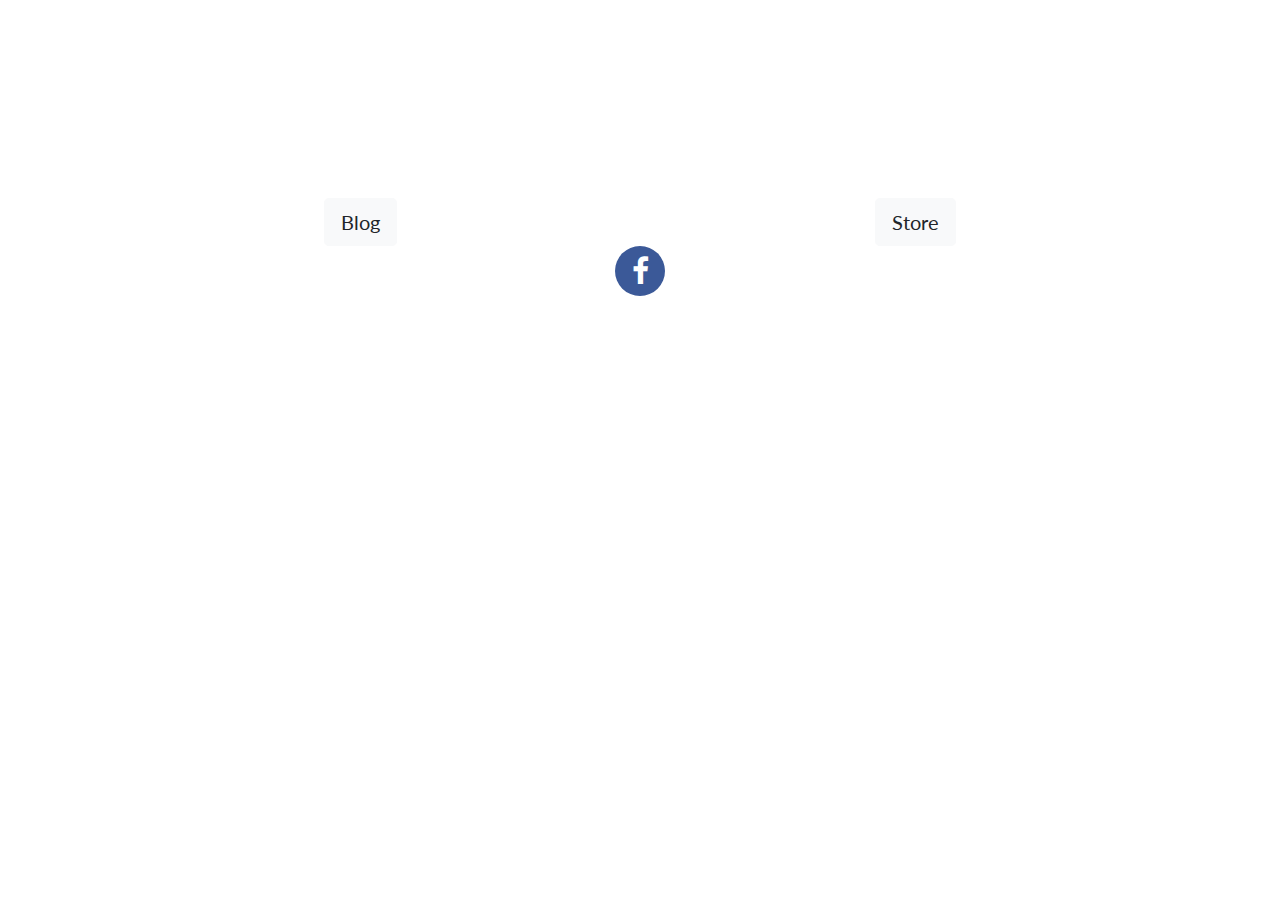
==== index.html @ 1c2366cf "Adding images again but right this time hopefully" ====
<!doctype html>
<html class="no-js" lang="">

<head>
    <meta charset="utf-8">
    <title></title>
    <meta name="description" content="">
    <meta name="viewport" content="width=device-width, initial-scale=1">
    <meta name="theme-color" content="#fafafa">
    <link rel="stylesheet" href="https://cdnjs.cloudflare.com/ajax/libs/font-awesome/4.7.0/css/font-awesome.min.css">
    <link rel="stylesheet" href="https://stackpath.bootstrapcdn.com/bootstrap/4.3.1/css/bootstrap.min.css"
        integrity="sha384-ggOyR0iXCbMQv3Xipma34MD+dH/1fQ784/j6cY/iJTQUOhcWr7x9JvoRxT2MZw1T" crossorigin="anonymous">
    <script src="https://stackpath.bootstrapcdn.com/bootstrap/4.3.1/js/bootstrap.min.js"
        integrity="sha384-JjSmVgyd0p3pXB1rRibZUAYoIIy6OrQ6VrjIEaFf/nJGzIxFDsf4x0xIM+B07jRM"
        crossorigin="anonymous"></script>
    <link href="https://fonts.googleapis.com/css?family=Lato&display=swap" rel="stylesheet">
    <link rel="stylesheet" href="Styles/Blog.css">
    <style>
        body {
            background: url(docs/assets/images/LandingPage.jpg) no-repeat center center fixed;
            -webkit-background-size: cover;
            -moz-background-size: cover;
            -o-background-size: cover;
            background-size: cover;
            font-family: 'Lato', sans-serif;
        }

        h1,
        h4 {
            color: white;
        }

        .fa {
            padding: 10px;
            font-size: 30px;
            width: 50px;
            text-align: center;
            text-decoration: none;
            border-radius: 50%;
        }

        .fa-facebook {
            background: #3B5998;
            color: white;
        }

        .fa-instagram {
            background: #F56040;
            color: white;
        }
    </style>
</head>

<body>

    <div class="container">
        <div class="row mt-5 justify-content-center">
            <h1>Dan the Cameraman</h1>
        </div>
        <div class="row justify-content-center">
            <h4>Last year, I spent a year abroad in
                Osaka, Japan. Over my one year there I drove over 5000 kilometers across the country. From famous
                temples to hidden mountain passes, I aimed to capture of much of Japan as possible, especially what's
                not easily found. These are just some of the photos from my experiences.</h4>
        </div>
        <div class="d-flex justify-content-around">
            <div>
                <button type="button" class="btn btn-light btn-lg"
                    onclick="window.location.href = 'Blog.html';">Blog</button>
            </div>
            <div>
                <button type="button" class="btn btn-light btn-lg"
                    onclick="window.location.href = 'Store.html';">Store</button>
            </div>
        </div>
        <div class="row justify-content-center">
            <a href="#" class="fa fa-facebook"></a>
            <a href="# class="fa fa-instagram"></a>
        </div>
    </div>
</body>
</html>



<!--
<!DOCTYPE html>
<html lang="en">
<head>
    <meta charset="UTF-8">
    <meta name="viewport" content="width=device-width, initial-scale=1.0">
    <title>Daniel's GitHub Pages Page!</title>
    <link rel="stylesheet" href="style.css">
</head>
<body>
    <h1>Hello world!</h1>
    <h2>I'm hosted with GitHub Pages! Hi Mom and Dad!</h2>
    <h3>WebDev Exercises:</h3>
    <ul>
        <li><a href="http://">First</a></li>
    </ul>

</body>
</html>
-->
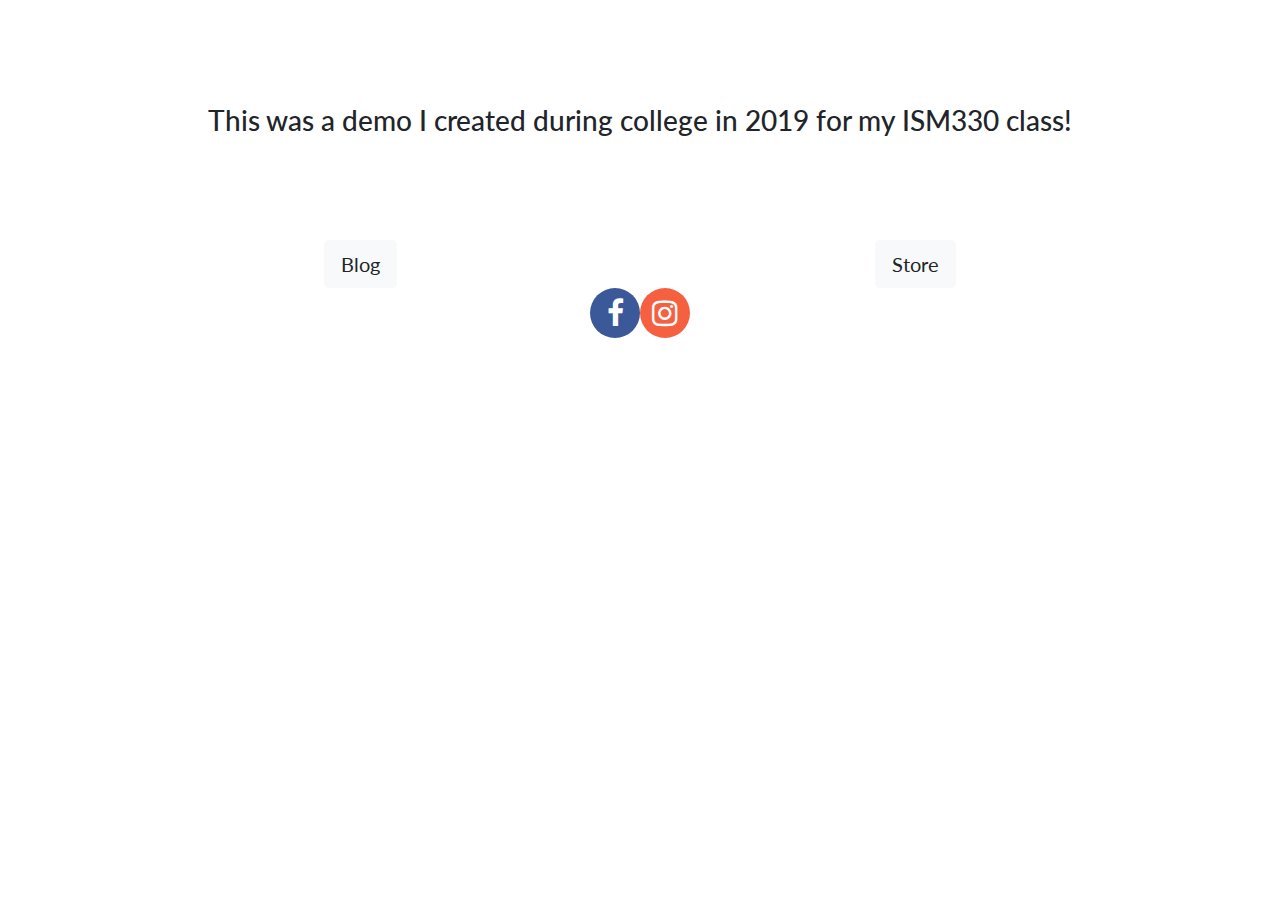
==== commit d3a490c7: "Fixing the broken link" ====
--- a/index.html
+++ b/index.html
@@ -58,6 +58,7 @@
             <h1>Dan the Cameraman</h1>
         </div>
         <div class="row justify-content-center">
+            <h3>This was a demo I created during college in 2019 for my ISM330 class!</h3>
             <h4>Last year, I spent a year abroad in
                 Osaka, Japan. Over my one year there I drove over 5000 kilometers across the country. From famous
                 temples to hidden mountain passes, I aimed to capture of much of Japan as possible, especially what's
@@ -75,7 +76,7 @@
         </div>
         <div class="row justify-content-center">
             <a href="#" class="fa fa-facebook"></a>
-            <a href="# class="fa fa-instagram"></a>
+            <a href="#" class="fa fa-instagram"></a>
         </div>
     </div>
 </body>
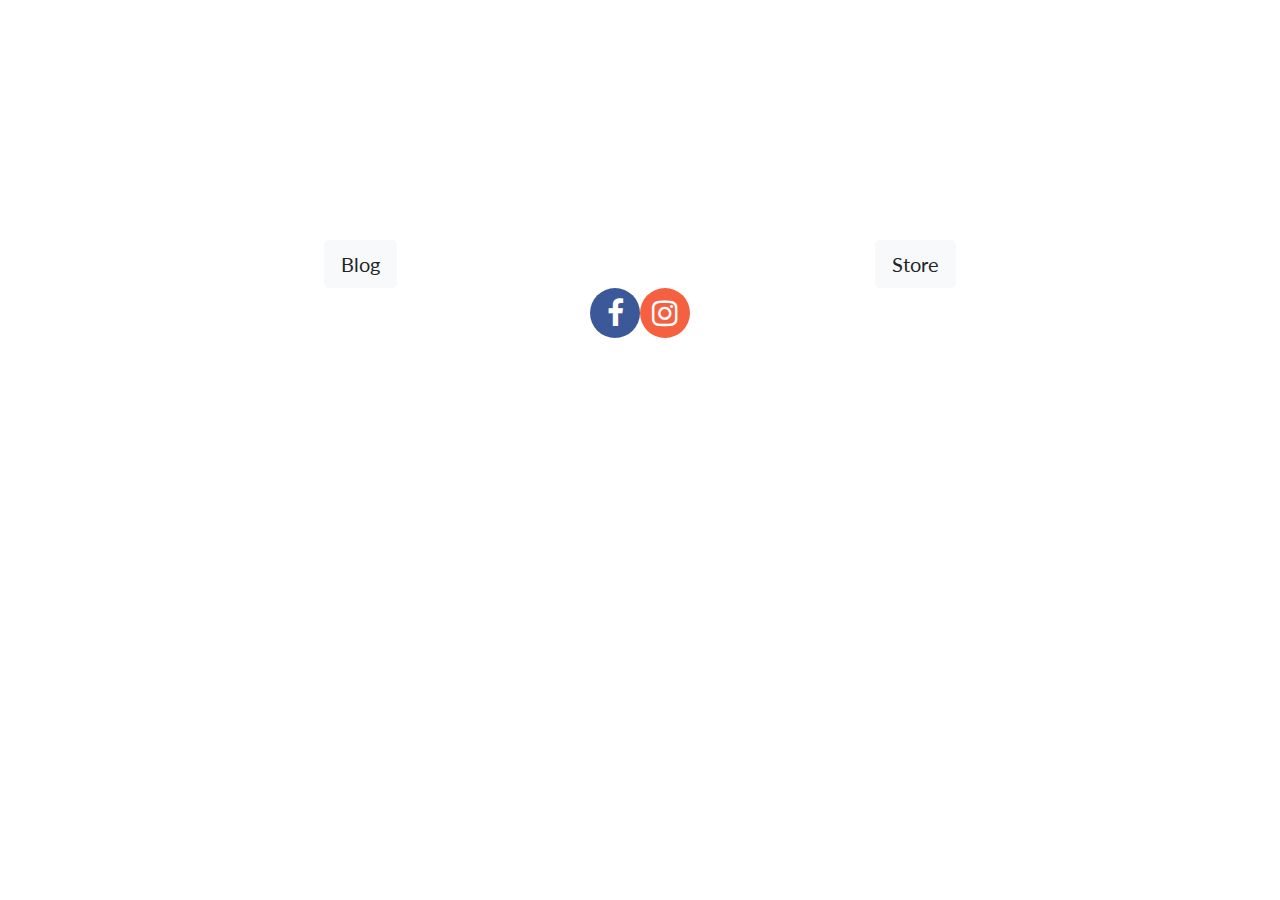
==== commit ce379b4a: "Cleaning up landing page" ====
--- a/index.html
+++ b/index.html
@@ -3,7 +3,7 @@
 
 <head>
     <meta charset="utf-8">
-    <title></title>
+    <title>Daniel's GitHub Pages Page!</title>
     <meta name="description" content="">
     <meta name="viewport" content="width=device-width, initial-scale=1">
     <meta name="theme-color" content="#fafafa">
@@ -14,64 +14,28 @@
         integrity="sha384-JjSmVgyd0p3pXB1rRibZUAYoIIy6OrQ6VrjIEaFf/nJGzIxFDsf4x0xIM+B07jRM"
         crossorigin="anonymous"></script>
     <link href="https://fonts.googleapis.com/css?family=Lato&display=swap" rel="stylesheet">
-    <link rel="stylesheet" href="Styles/Blog.css">
-    <style>
-        body {
-            background: url(docs/assets/images/LandingPage.jpg) no-repeat center center fixed;
-            -webkit-background-size: cover;
-            -moz-background-size: cover;
-            -o-background-size: cover;
-            background-size: cover;
-            font-family: 'Lato', sans-serif;
-        }
-
-        h1,
-        h4 {
-            color: white;
-        }
-
-        .fa {
-            padding: 10px;
-            font-size: 30px;
-            width: 50px;
-            text-align: center;
-            text-decoration: none;
-            border-radius: 50%;
-        }
-
-        .fa-facebook {
-            background: #3B5998;
-            color: white;
-        }
-
-        .fa-instagram {
-            background: #F56040;
-            color: white;
-        }
-    </style>
+    <link rel="stylesheet" href="style.css">
 </head>
 
-<body>
+<body class="LandingPage">
 
     <div class="container">
         <div class="row mt-5 justify-content-center">
-            <h1>Dan the Cameraman</h1>
+            <h1 class="MainPage">Dan the Cameraman</h1>
         </div>
         <div class="row justify-content-center">
-            <h3>This was a demo I created during college in 2019 for my ISM330 class!</h3>
-            <h4>Last year, I spent a year abroad in
+            <h3 class="MainPage">This was a demo I created during college in 2019 for my ISM330 class!</h3>
+            <h4 class="MainPage">Last year, I spent a year abroad in
                 Osaka, Japan. Over my one year there I drove over 5000 kilometers across the country. From famous
                 temples to hidden mountain passes, I aimed to capture of much of Japan as possible, especially what's
                 not easily found. These are just some of the photos from my experiences.</h4>
         </div>
         <div class="d-flex justify-content-around">
             <div>
-                <button type="button" class="btn btn-light btn-lg"
-                    onclick="window.location.href = 'Blog.html';">Blog</button>
+                <button type="button" class="btn btn-light btn-lg">Blog</button>
             </div>
             <div>
-                <button type="button" class="btn btn-light btn-lg"
-                    onclick="window.location.href = 'Store.html';">Store</button>
+                <button type="button" class="btn btn-light btn-lg">Store</button>
             </div>
         </div>
         <div class="row justify-content-center">
@@ -80,27 +44,5 @@
         </div>
     </div>
 </body>
-</html>
 
-
-
-<!--
-<!DOCTYPE html>
-<html lang="en">
-<head>
-    <meta charset="UTF-8">
-    <meta name="viewport" content="width=device-width, initial-scale=1.0">
-    <title>Daniel's GitHub Pages Page!</title>
-    <link rel="stylesheet" href="style.css">
-</head>
-<body>
-    <h1>Hello world!</h1>
-    <h2>I'm hosted with GitHub Pages! Hi Mom and Dad!</h2>
-    <h3>WebDev Exercises:</h3>
-    <ul>
-        <li><a href="http://">First</a></li>
-    </ul>
-
-</body>
-</html>
--->
+</html>--- a/style.css
+++ b/style.css
@@ -0,0 +1,31 @@
+.LandingPage {
+    background: url(docs/assets/images/LandingPage.jpg) no-repeat center center fixed;
+    -webkit-background-size: cover;
+    -moz-background-size: cover;
+    -o-background-size: cover;
+    background-size: cover;
+    font-family: 'Lato', sans-serif;
+}
+
+.MainPage {
+    color: white;
+}
+
+.fa {
+    padding: 10px;
+    font-size: 30px;
+    width: 50px;
+    text-align: center;
+    text-decoration: none;
+    border-radius: 50%;
+}
+
+.fa-facebook {
+    background: #3B5998;
+    color: white;
+}
+
+.fa-instagram {
+    background: #F56040;
+    color: white;
+}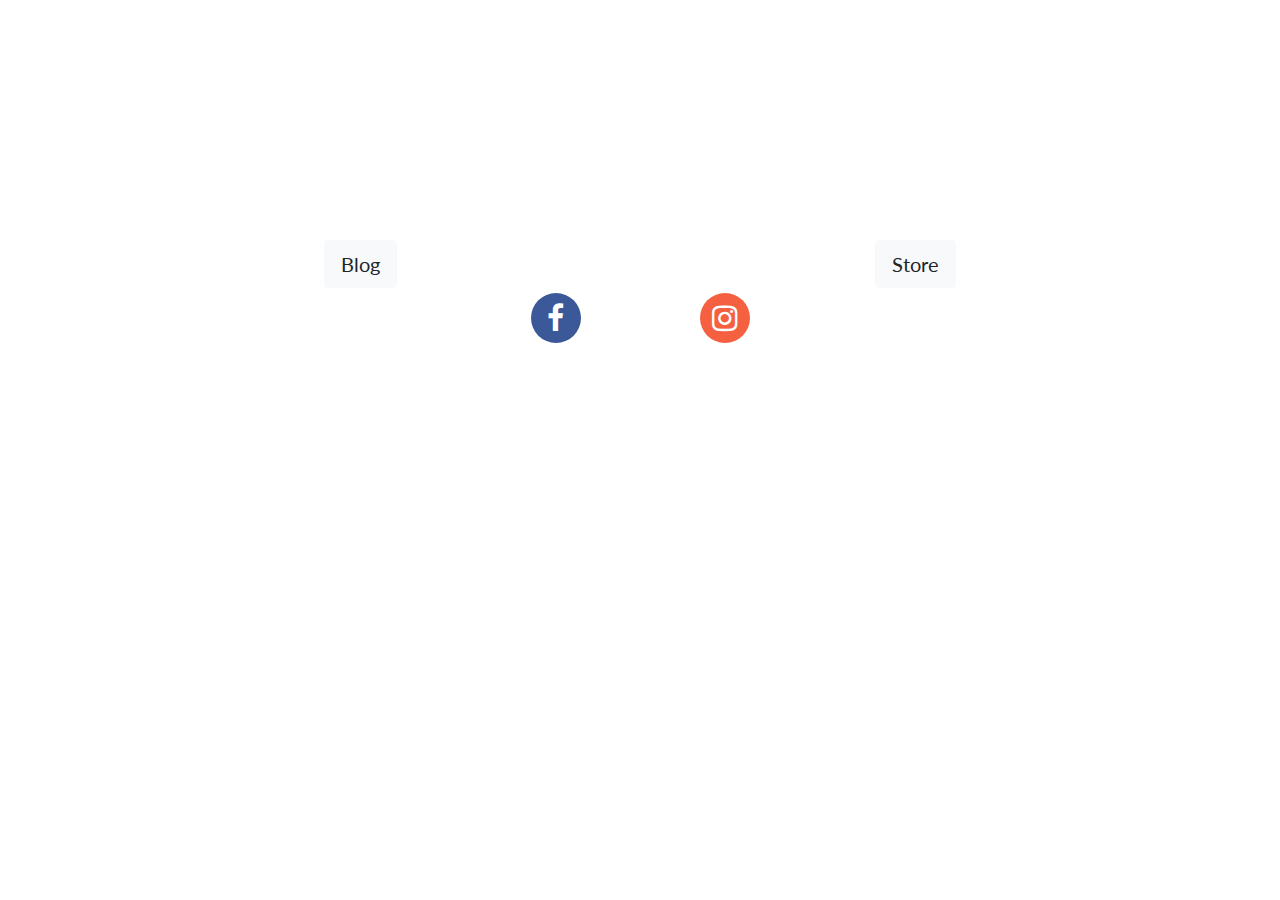
==== commit 5105b65e: "Grammar and more margin" ====
--- a/index.html
+++ b/index.html
@@ -27,7 +27,7 @@
             <h3 class="MainPage">This was a demo I created during college in 2019 for my ISM330 class!</h3>
             <h4 class="MainPage">Last year, I spent a year abroad in
                 Osaka, Japan. Over my one year there I drove over 5000 kilometers across the country. From famous
-                temples to hidden mountain passes, I aimed to capture of much of Japan as possible, especially what's
+                temples to hidden mountain passes, I aimed to capture as much of Japan as possible, especially what's
                 not easily found. These are just some of the photos from my experiences.</h4>
         </div>
         <div class="d-flex justify-content-around">
--- a/style.css
+++ b/style.css
@@ -18,6 +18,7 @@
     text-align: center;
     text-decoration: none;
     border-radius: 50%;
+    margin: 5px;
 }
 
 .fa-facebook {
@@ -28,4 +29,5 @@
 .fa-instagram {
     background: #F56040;
     color: white;
+    margin-left: 10%;
 }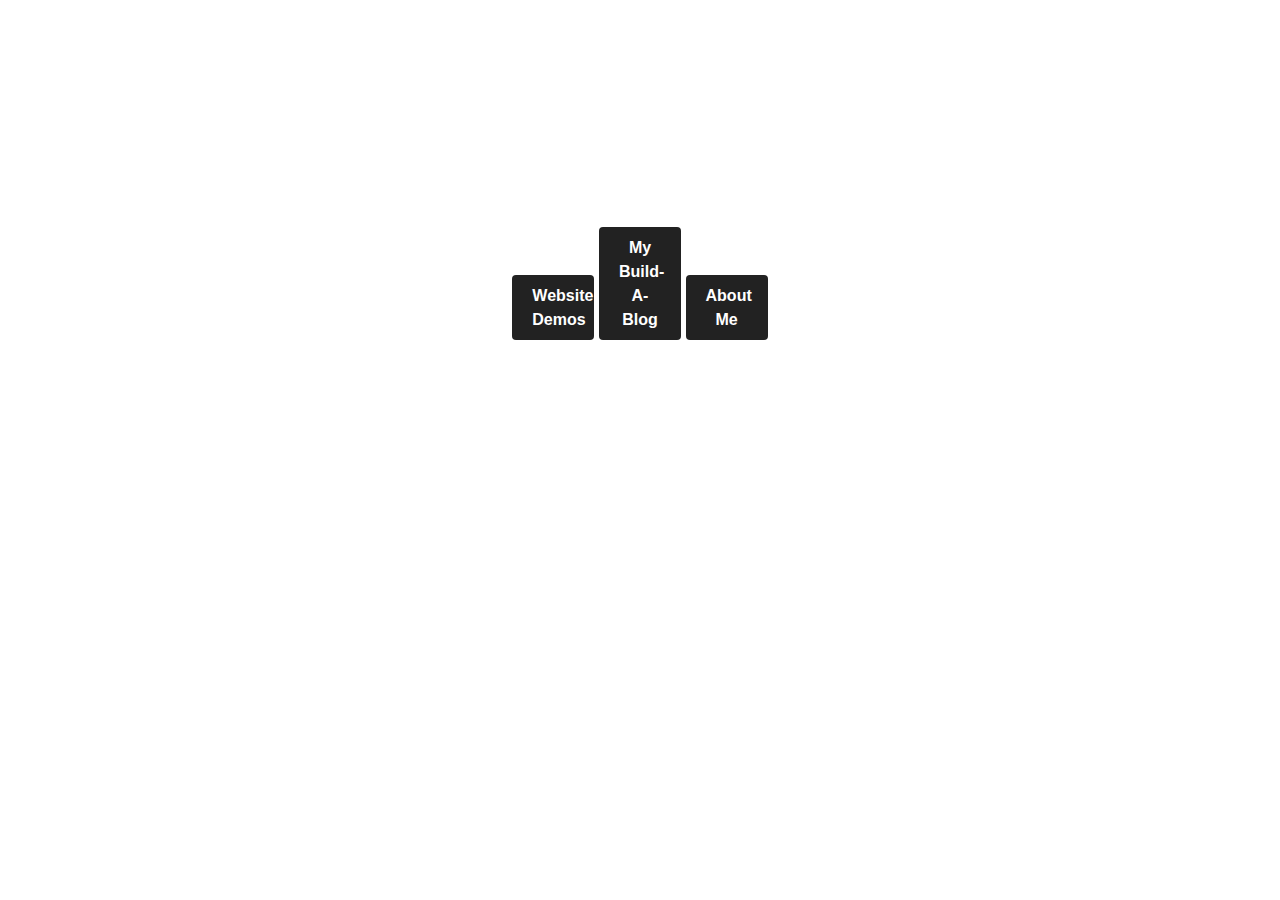
==== commit 749b44b3: "Redid, no bootstrap besides in demo. Big huge chages!" ====
--- a/index.html
+++ b/index.html
@@ -1,48 +1,32 @@
-<!doctype html>
-<html class="no-js" lang="">
+<!DOCTYPE html>
+<html lang="en">
 
 <head>
-    <meta charset="utf-8">
+    <meta charset="UTF-8">
+    <meta http-equiv="X-UA-Compatible" content="IE=edge">
+    <meta name="viewport" content="width=device-width, initial-scale=1.0">
+    <link rel="stylesheet" href="style.css">
     <title>Daniel's GitHub Pages Page!</title>
-    <meta name="description" content="">
-    <meta name="viewport" content="width=device-width, initial-scale=1">
-    <meta name="theme-color" content="#fafafa">
-    <link rel="stylesheet" href="https://cdnjs.cloudflare.com/ajax/libs/font-awesome/4.7.0/css/font-awesome.min.css">
-    <link rel="stylesheet" href="https://stackpath.bootstrapcdn.com/bootstrap/4.3.1/css/bootstrap.min.css"
-        integrity="sha384-ggOyR0iXCbMQv3Xipma34MD+dH/1fQ784/j6cY/iJTQUOhcWr7x9JvoRxT2MZw1T" crossorigin="anonymous">
-    <script src="https://stackpath.bootstrapcdn.com/bootstrap/4.3.1/js/bootstrap.min.js"
-        integrity="sha384-JjSmVgyd0p3pXB1rRibZUAYoIIy6OrQ6VrjIEaFf/nJGzIxFDsf4x0xIM+B07jRM"
-        crossorigin="anonymous"></script>
-    <link href="https://fonts.googleapis.com/css?family=Lato&display=swap" rel="stylesheet">
-    <link rel="stylesheet" href="style.css">
 </head>
 
-<body class="LandingPage">
-
-    <div class="container">
-        <div class="row mt-5 justify-content-center">
-            <h1 class="MainPage">Dan the Cameraman</h1>
-        </div>
-        <div class="row justify-content-center">
-            <h3 class="MainPage">This was a demo I created during college in 2019 for my ISM330 class!</h3>
-            <h4 class="MainPage">Last year, I spent a year abroad in
-                Osaka, Japan. Over my one year there I drove over 5000 kilometers across the country. From famous
-                temples to hidden mountain passes, I aimed to capture as much of Japan as possible, especially what's
-                not easily found. These are just some of the photos from my experiences.</h4>
-        </div>
-        <div class="d-flex justify-content-around">
-            <div>
-                <button type="button" class="btn btn-light btn-lg">Blog</button>
-            </div>
-            <div>
-                <button type="button" class="btn btn-light btn-lg">Store</button>
+<body class="LandingPage container">
+    <section>
+        <div class="top container">
+            <div class="row">
+                <h1>Hi and Welcome to my GitHub Pages Page!</h1>
+                <h2>Here you will find links to some demos, my always under development blog, and the various projects I tinker with!</h2>
             </div>
         </div>
-        <div class="row justify-content-center">
-            <a href="#" class="fa fa-facebook"></a>
-            <a href="#" class="fa fa-instagram"></a>
+    </section>
+    <section>
+        <div class="bottom container">
+            <div class="container row button-row">
+                <button class="stylishbutton"><a href="Iwashimizu-Hachimangu/kyoto.html">Website Demos</a></button>
+                <button class="stylishbutton">My Build-A-Blog</button>
+                <button class="stylishbutton">About Me</button>
+            </div>
         </div>
-    </div>
+    </section>
 </body>
 
 </html>--- a/style.css
+++ b/style.css
@@ -7,7 +7,21 @@
     font-family: 'Lato', sans-serif;
 }
 
-.MainPage {
+.container {
+    text-align: center;
+    margin-bottom: 5%;
+}
+
+.row {
+    align-content: center;
+    margin-left: auto;
+}
+
+h1 {
+    color: white;
+}
+
+h2 {
     color: white;
 }
 
@@ -29,5 +43,74 @@
 .fa-instagram {
     background: #F56040;
     color: white;
-    margin-left: 10%;
+}
+
+.stylishbutton {
+    background-color: #222;
+    border-radius: 4px;
+    border-style: none;
+    box-sizing: border-box;
+    color: #fff;
+    cursor: pointer;
+    display: inline-block;
+    flex-direction: column;
+    gap: .5rem;
+    font-family: "Farfetch Basis", "Helvetica Neue", Arial, sans-serif;
+    font-size: 16px;
+    font-weight: 700;
+    line-height: 1.5;
+    margin: 0;
+    max-width: none;
+    min-height: 44px;
+    min-width: 6.5%;
+    max-width: 6.5%;
+    outline: none;
+    overflow: hidden;
+    padding: 9px 20px 8px;
+    position: relative;
+    text-align: center;
+    text-transform: none;
+    user-select: none;
+    -webkit-user-select: none;
+    touch-action: manipulation;
+    width: 100%;
+}
+
+.stylishbutton:hover,
+.stylishbutton:focus {
+    opacity: .75;
+}
+
+@media (max-width: 1200px) {
+    body {
+        font-size: 1.5rem;
+    }
+
+    .stylishbutton {
+        display: flex;
+        flex-direction: column;
+        align-items: center;
+        align-content: center;
+        justify-content: center;
+        position: center;
+        margin: auto;
+        max-width: 25%;
+        max-height: 25%;
+    }
+
+    .button-row {
+        max-width: 80%;
+    }
+
+}
+
+@media (min-width: 32rem) {
+    .stylishbutton {
+        flex-direction: row;
+    }
+}
+
+a {
+    text-decoration: none;
+    color: white;
 }